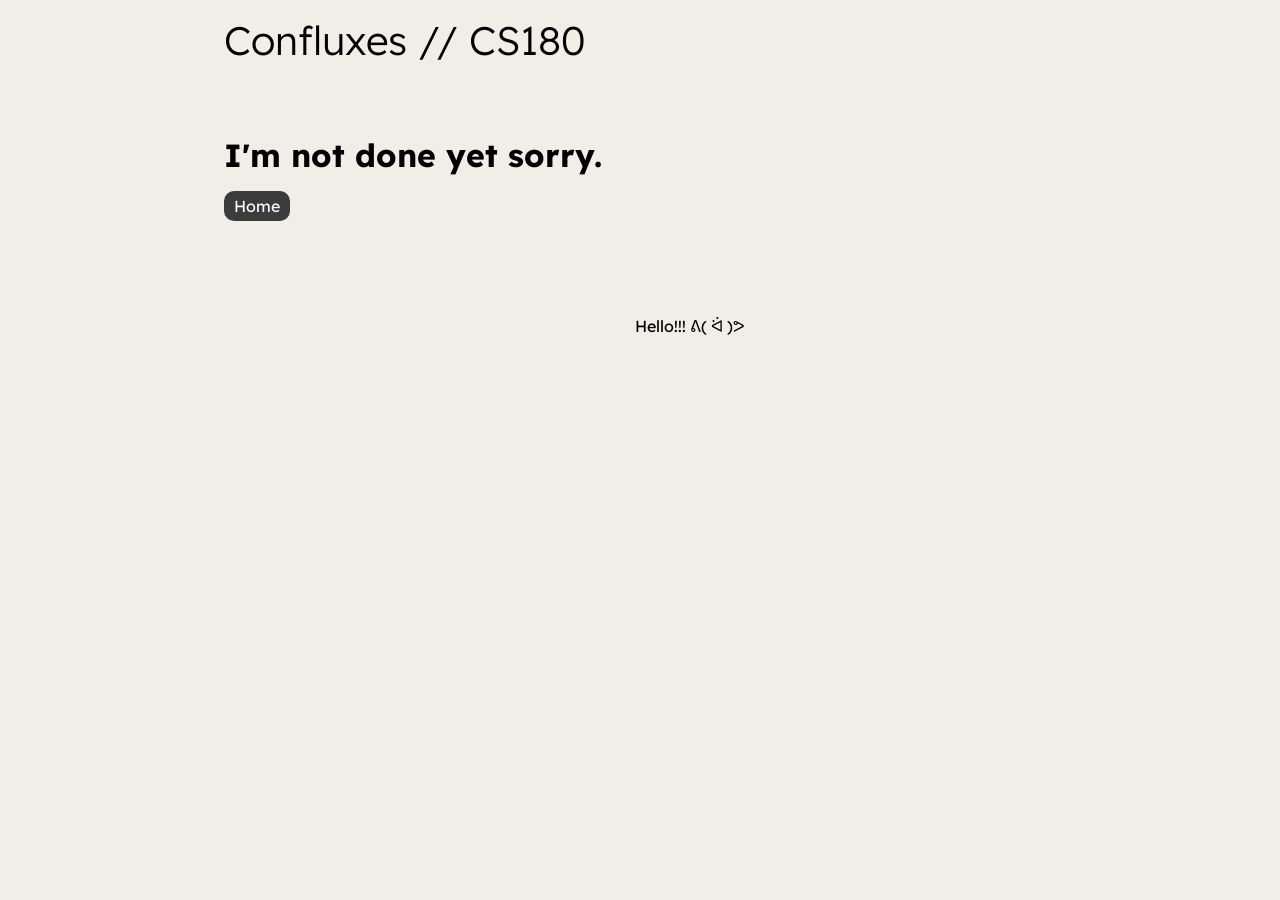
==== notready.html @ ca5f7950 "proj0" ====
<!DOCTYPE html>
<html>

<head>
    <meta http-equiv="Content-Type" content="text/html;charset=utf-8" />
    <link rel="stylesheet" href="./style.css" />
    <link rel="preconnect" href="https://fonts.googleapis.com">
    <link rel="preconnect" href="https://fonts.gstatic.com" crossorigin>
    <link href="https://fonts.googleapis.com/css2?family=Lexend:wght@100..900&display=swap" rel="stylesheet">
</head>

<body>
    
    <header>
        Confluxes // CS180
    </header>

    <h1>
        I'm not done yet sorry.
    </h1>
    
    <a href="./index.html">Home</a>
</body>
<footer>
    Hello!!! ᕕ( ᐛ )ᕗ
</footer>
</html>
---- style.css ----
:root {
    font-family: "Lexend", sans-serif;
    background-color: rgb(240, 238, 230);
}

body {
    width: 65%;
    max-width: 1500px;
    margin: auto;
}

#splash {
    display: flex;
    gap: 4rem;
    align-items: flex-end;
    justify-content: center;
}

#left {
    display: block;
    font-weight: 600;
    font-size: 3rem;
    min-width: 500px;
    width: 500px;
}

#right {
    width: 25rem;
    min-width: 300px;
}

header {
    width: 100%;
    font-weight: 300;
    font-size: 2.5rem;
    margin-top: 15px;
    margin-bottom: 70px;
}

.projects {
    display: flex;
    width: 100%;
    justify-content: center;
    gap: 3vw;
    margin: 20px;
}

.projects>div {
    display: block;
    width: 20%;
    background-color: rgb(196, 212, 225);
    padding: 25px 30px 10px 30px;
    border-radius: 10px;
    min-height: 200px;
}

.projects h2 {
    margin: 0;
}

.projects>div>div {
    margin: 15px;
    height: 100px;
}

.projects>div {
    transition: all 1s;
}

.projects>div:hover {
    outline: 5px solid white;
}

.projects a {
    background-color: rgb(60, 60, 60);
    border-radius: 10px;
    padding: 5px 10px 5px 10px;
    color: rgb(250, 250, 250);
    text-decoration: none;
    display: flex;
    justify-content: center;
    align-items: center;
    width: 40%;
    gap: 5px;
    transition: all 0.1s;
}

.projects a>svg {
    fill: rgb(250, 250, 250);
    transition: all 0.1s;
}

a:hover {
    color: rgb(200, 200, 200);
    background-color: rgb(70, 70, 70);
}

.projects a:hover svg {
    fill: rgb(200, 200, 200);
}

a {
    background-color: rgb(60, 60, 60);
    border-radius: 10px;
    padding: 5px 10px 5px 10px;
    color: rgb(250, 250, 250);
    text-decoration: none;
}

#banner {
    background-color: rgb(20, 20, 20);
    color: rgb(250, 250, 250);
    font-family: "Instrument Serif", serif;
    font-weight: 400;
    font-style: normal;
    display: flex;
    justify-content: center;
    align-items: center;
    margin: 150px 20px 150px 20px;
    height: 600px;
    border-radius: 25px;
}

.gallery {
    display: flex;
    width: 100%;
    gap: 5px;
    justify-content: center;
}

.gallery > div {
    display: flex;
    flex-direction: column;
    align-items: center;
}

.gallery img {
    display: block;
    max-width: 100%;
    max-height: 30vh;
    width: auto;
    height: auto;
}
footer {
    width: 100%;
    display: flex;
    justify-content: center;
    align-items: center;
    margin: 50px;
    margin-top: 100px;
}
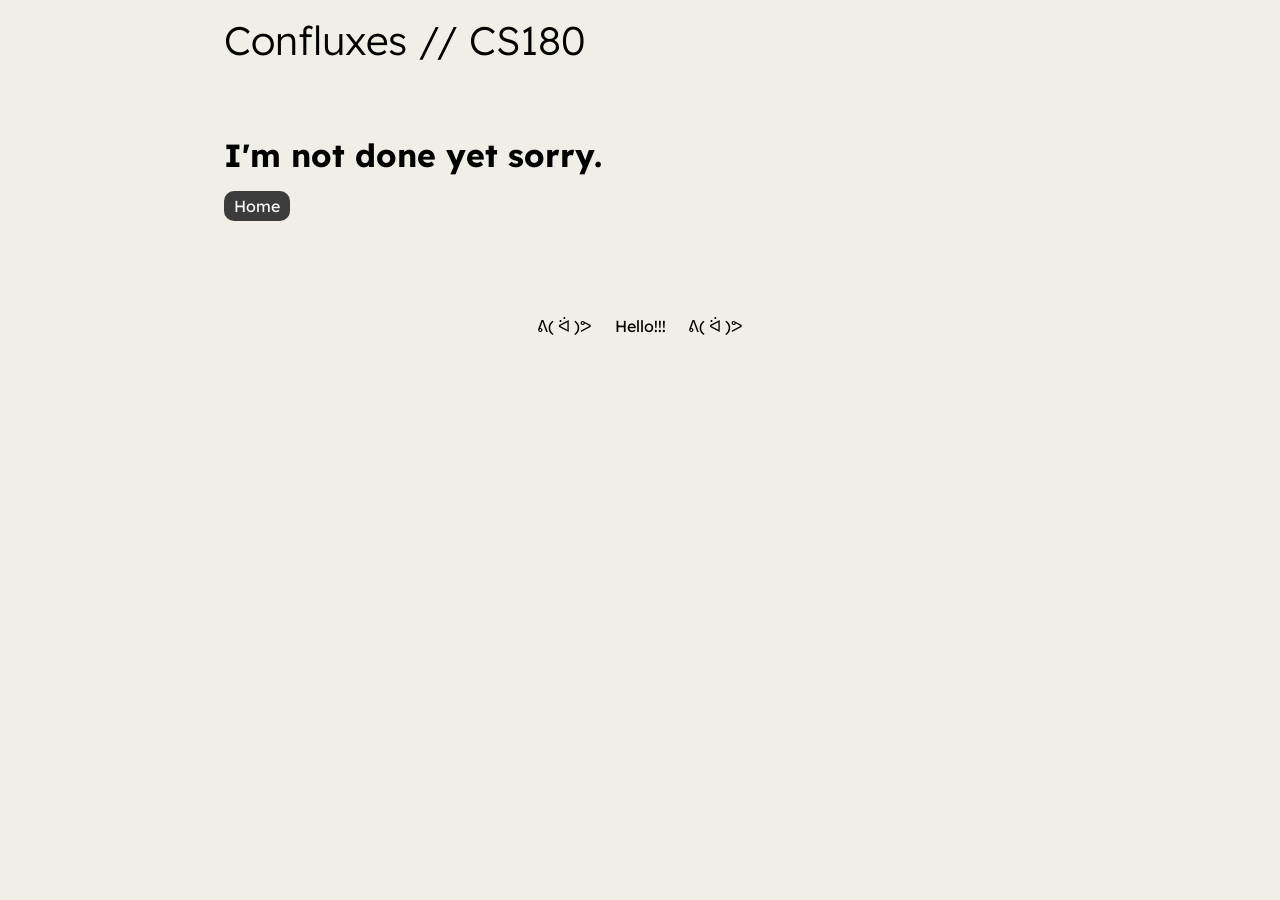
==== commit 1789cca2: "update footer" ====
--- a/notready.html
+++ b/notready.html
@@ -7,6 +7,8 @@
     <link rel="preconnect" href="https://fonts.googleapis.com">
     <link rel="preconnect" href="https://fonts.gstatic.com" crossorigin>
     <link href="https://fonts.googleapis.com/css2?family=Lexend:wght@100..900&display=swap" rel="stylesheet">
+    <title>Confluxes/CS180</title>
+    <link rel="icon" href="./favicon.ico">
 </head>
 
 <body>
@@ -22,6 +24,7 @@
     <a href="./index.html">Home</a>
 </body>
 <footer>
-    Hello!!! ᕕ( ᐛ )ᕗ
+    <div>ᕕ( ᐛ )ᕗ&emsp;&emsp;&emsp;&emsp;&emsp;&emsp;ᕕ( ᐛ )ᕗ</div>
+    <span style="position: absolute; display: block; width: 100%; text-align: center;">Hello!!!</span>
 </footer>
 </html>
--- a/style.css
+++ b/style.css
@@ -14,6 +14,7 @@
     gap: 4rem;
     align-items: flex-end;
     justify-content: center;
+    margin-bottom: 100px;
 }
 
 #left {
@@ -78,10 +79,9 @@
     color: rgb(250, 250, 250);
     text-decoration: none;
     display: flex;
-    justify-content: center;
+    justify-content: space-between;
     align-items: center;
     width: 40%;
-    gap: 5px;
     transition: all 0.1s;
 }
 
@@ -110,15 +110,26 @@
 #banner {
     background-color: rgb(20, 20, 20);
     color: rgb(250, 250, 250);
-    font-family: "Instrument Serif", serif;
     font-weight: 400;
     font-style: normal;
     display: flex;
-    justify-content: center;
-    align-items: center;
-    margin: 150px 20px 150px 20px;
+    flex-direction: column;
+    justify-content: center;
+    align-items: center;
+    /* margin: 150px 20px 150px 20px; */
     height: 600px;
+    width: 100%;
     border-radius: 25px;
+}
+#bannerContainer{
+    position:absolute;
+    left:0;
+    width: 100%;
+    display: flex;
+    justify-content: center;
+}
+#bannertext{
+    font-family: "Instrument Serif", serif;
 }
 
 .gallery {
@@ -146,6 +157,60 @@
     display: flex;
     justify-content: center;
     align-items: center;
-    margin: 50px;
-    margin-top: 100px;
+    padding-top: 100px;
+    padding-bottom: 100px;
+}
+
+.hidden {
+  visibility: hidden;
+  opacity: 0;
+}
+
+.visible {
+  visibility: visible;
+  opacity: 1;
+}
+
+.transition {
+  transition: visibility .5s, opacity .5s linear;
+}
+
+#enlarge {
+    position: fixed;
+    left: 0;
+    top:0;
+    margin: 0;
+    width: 100%;
+    height: 100%;
+    background-color: rgba(0,0,0,0.5);
+    display: flex;
+    justify-content: center;
+    align-items: center;
+}
+#enlarge > img{
+    object-fit: contain;
+    width: auto;
+    max-height: 95%;
+    max-width: 95%;
+}
+
+@keyframes rotate {
+    0% {
+        transform: rotate(0deg);
+    }
+    70% {
+        transform: rotate(360deg);
+    }
+    100%{
+        transform: rotate(360deg);
+    }
+}
+footer:hover > div{
+    animation-play-state: running;
+}
+footer > div{
+    display: block;
+    animation: rotate 1s linear infinite;
+    animation-play-state: paused;
+    animation-timing-function: ease-in;
 }
